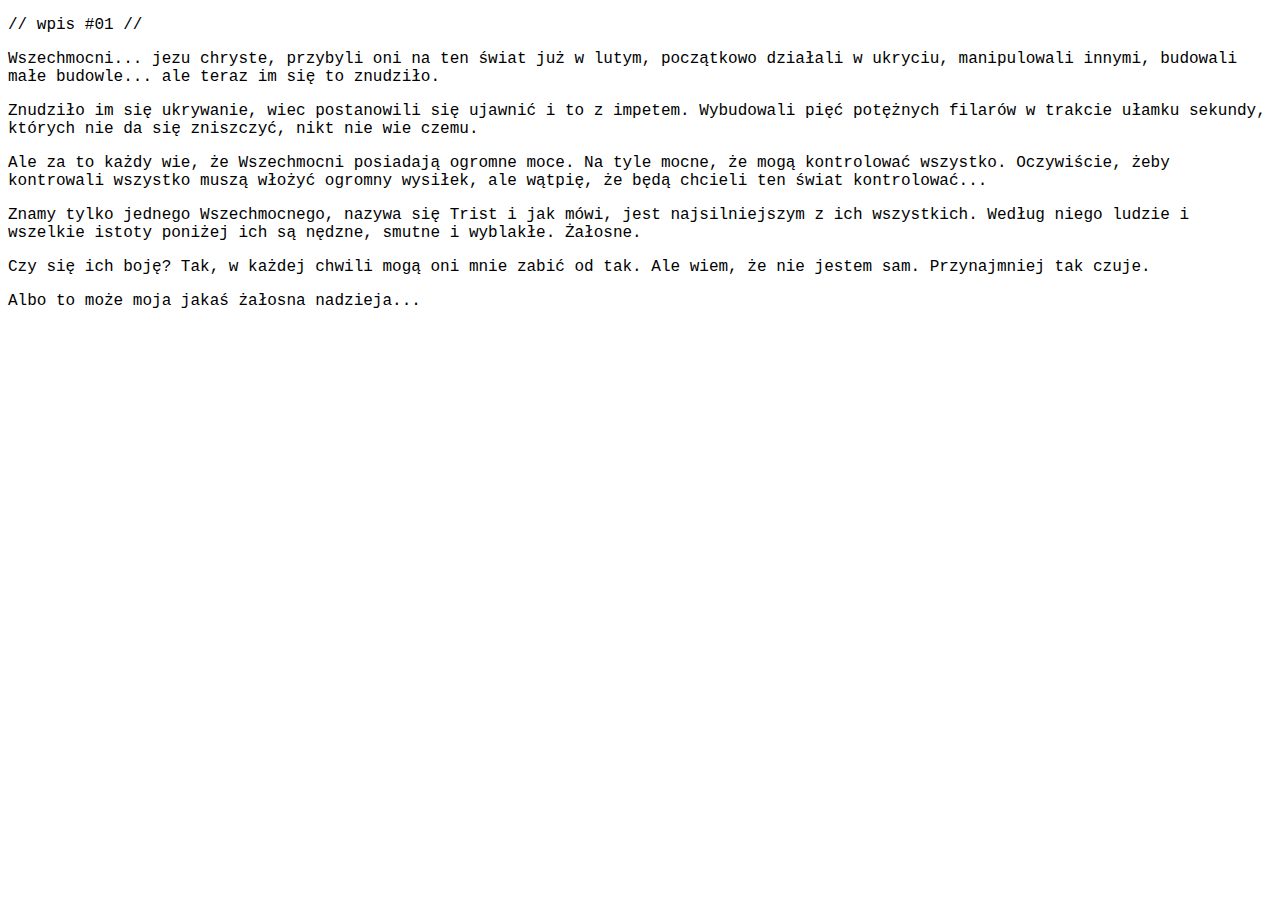
==== wszechmocni.html @ 10bc6553 "index.html update" ====
<!DOCTYPE html>
<html lang="pl-PL">
    <head>
        <meta charset="utf-8">
        <title>ｗｓｚｅｃｈｍｏｃｎｉ</title>
        <style>
            #tekst {
                font-family: 'Courier New', Courier, monospace;
            }
        </style>
    </head>

    <body>
        <p id="tekst">// wpis #01 //</p>
        <p id="tekst">Wszechmocni... jezu chryste, przybyli oni na ten świat już w lutym, początkowo działali w ukryciu, manipulowali innymi, budowali małe budowle... ale teraz im się to znudziło.</p>
        <p id="tekst">Znudziło im się ukrywanie, wiec postanowili się ujawnić i to z impetem. Wybudowali pięć potężnych filarów w trakcie ułamku sekundy, których nie da się zniszczyć, nikt nie wie czemu.</p>
        <p id="tekst">Ale za to każdy wie, że Wszechmocni posiadają ogromne moce. Na tyle mocne, że mogą kontrolować wszystko. Oczywiście, żeby kontrowali wszystko muszą włożyć ogromny wysiłek, ale wątpię, że będą chcieli ten świat kontrolować...</p> 
        <p id="tekst">Znamy tylko jednego Wszechmocnego, nazywa się Trist i jak mówi, jest najsilniejszym z ich wszystkich. Według niego ludzie i wszelkie istoty poniżej ich są nędzne, smutne i wyblakłe. Żałosne.
        </p>
        <p id="tekst">Czy się ich boję? Tak, w każdej chwili mogą oni mnie zabić od tak. Ale wiem, że nie jestem sam. Przynajmniej tak czuje.</p>
        <p id="tekst">Albo to może moja jakaś żałosna nadzieja...</p>

    </body>

    </html>
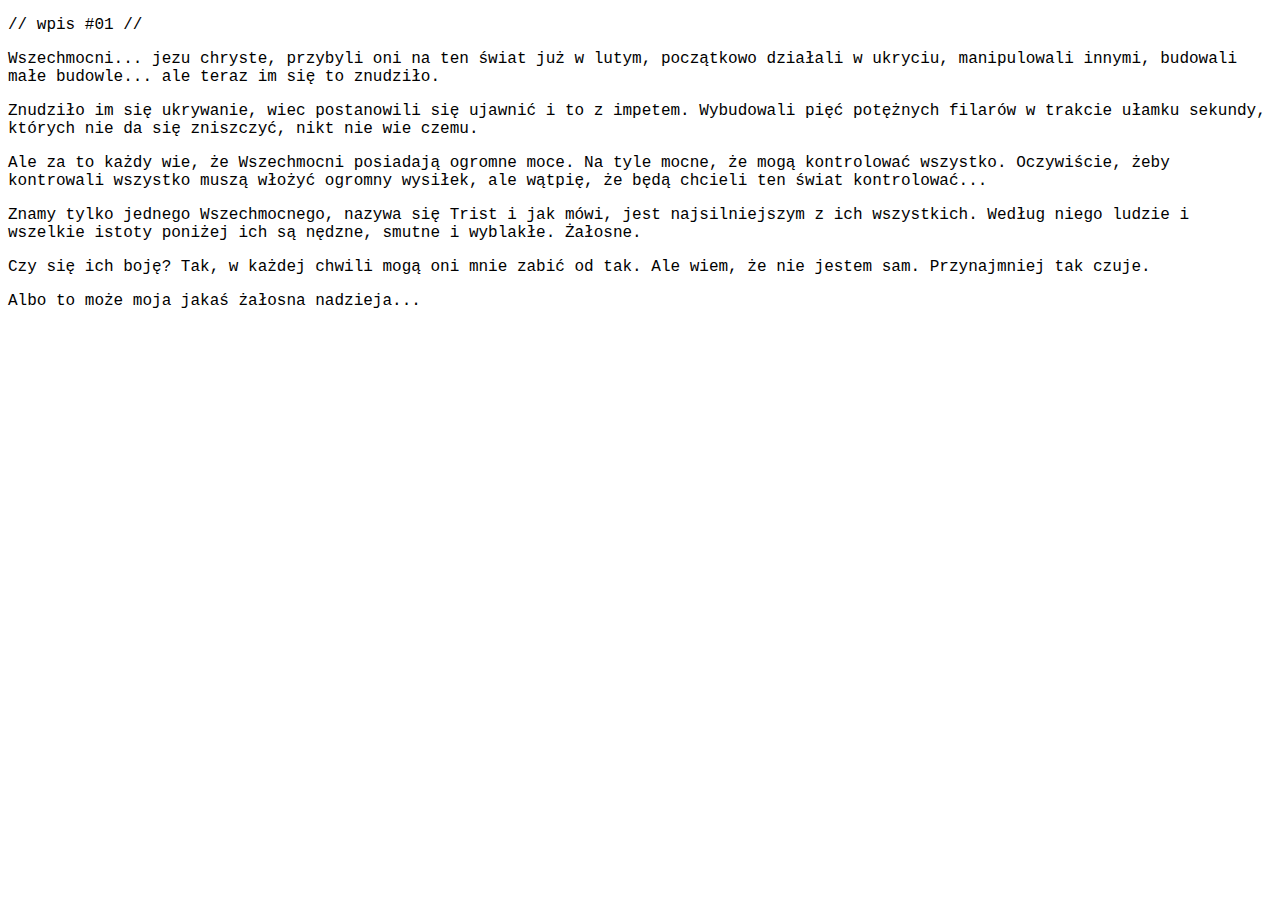
==== commit 5d944e5a: "update" ====
--- a/wszechmocni.html
+++ b/wszechmocni.html
@@ -3,11 +3,7 @@
     <head>
         <meta charset="utf-8">
         <title>ｗｓｚｅｃｈｍｏｃｎｉ</title>
-        <style>
-            #tekst {
-                font-family: 'Courier New', Courier, monospace;
-            }
-        </style>
+        <link rel="stylesheet" href="stylewszechmocni.css">
     </head>
 
     <body>
@@ -15,7 +11,7 @@
         <p id="tekst">Wszechmocni... jezu chryste, przybyli oni na ten świat już w lutym, początkowo działali w ukryciu, manipulowali innymi, budowali małe budowle... ale teraz im się to znudziło.</p>
         <p id="tekst">Znudziło im się ukrywanie, wiec postanowili się ujawnić i to z impetem. Wybudowali pięć potężnych filarów w trakcie ułamku sekundy, których nie da się zniszczyć, nikt nie wie czemu.</p>
         <p id="tekst">Ale za to każdy wie, że Wszechmocni posiadają ogromne moce. Na tyle mocne, że mogą kontrolować wszystko. Oczywiście, żeby kontrowali wszystko muszą włożyć ogromny wysiłek, ale wątpię, że będą chcieli ten świat kontrolować...</p> 
-        <p id="tekst">Znamy tylko jednego Wszechmocnego, nazywa się Trist i jak mówi, jest najsilniejszym z ich wszystkich. Według niego ludzie i wszelkie istoty poniżej ich są nędzne, smutne i wyblakłe. Żałosne.
+        <p id="tekst">Znamy tylko jednego Wszechmocnego, nazywa się <a href="wykleci.html">Trist</a> i jak mówi, jest najsilniejszym z ich wszystkich. Według niego ludzie i wszelkie istoty poniżej ich są nędzne, smutne i wyblakłe. Żałosne.
         </p>
         <p id="tekst">Czy się ich boję? Tak, w każdej chwili mogą oni mnie zabić od tak. Ale wiem, że nie jestem sam. Przynajmniej tak czuje.</p>
         <p id="tekst">Albo to może moja jakaś żałosna nadzieja...</p>
--- a/stylewszechmocni.css
+++ b/stylewszechmocni.css
@@ -0,0 +1,23 @@
+#tekst {
+    font-family: 'Courier New', Courier, monospace;
+}
+
+a:link {
+    color: black;
+    text-decoration: none;
+}
+
+a:visited {
+    color: black;
+    text-decoration: none;
+}
+
+a:hover {
+    color: black;
+    text-decoration: none;
+}
+
+a:active {
+    color: black;
+    text-decoration: none;
+}